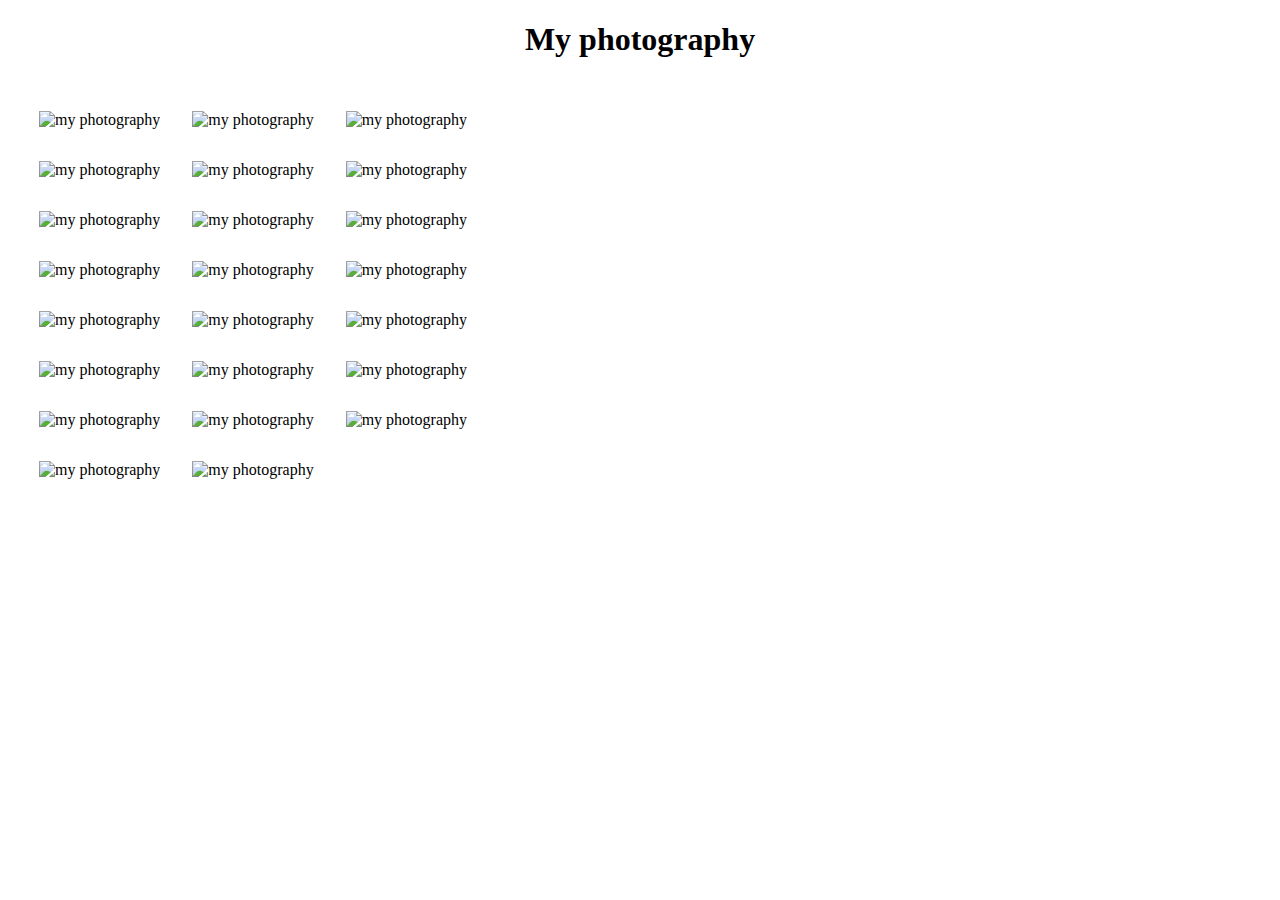
==== photography.html @ e2f3200b "Update photography.html" ====
<!DOCTYPE html>
<html lang="en" dir="ltr">
  <head>
    <meta charset="utf-8">
    <title></title>
  </head>
  <body>
    <center>
      <h1>My photography</h1>
      </center>
      <table cellspacing="30">
        <tr>
          <td><img src="images/1.jpeg" height="230px"width="400px" alt="my photography"></td>
            <td><img src="images/2.jpg" height="230px"width="400px" alt="my photography"></td>
              <td><img src="images/3.jpg" height="230px"width="400px" alt="my photography"></td>
        </tr>
        <tr>
          <td><img src="images/4.jpg" height="230px"width="400px" alt="my photography"></td>
          <td><img src="images/5.jpg" height="230px"width="400px" alt="my photography"></td>
          <td><img src="images/6.jpg" height="230px"width="400px" alt="my photography"></td>
        </tr>
        <tr>
            <td><img src="images/7.jpg" height="230px"width="400px" alt="my photography"></td>
              <td><img src="images/9.jpg" height="230px"width="400px" alt="my photography"></td>
                <td><img src="images/10.jpg" height="230px"width="400px" alt="my photography"></td>
        </tr>
        <tr>
            <td><img src="images/11.jpg" height="230px"width="400px" alt="my photography"></td>
              <td><img src="images/13.jpg" height="230px"width="400px" alt="my photography"></td>
                <td><img src="images/14.jpg" height="230px"width="400px" alt="my photography"></td>
        </tr>
        <tr>
            <td><img src="images/15.jpg" height="230px"width="400px" alt="my photography"></td>
              <td><img src="images/16.jpg" height="230px"width="400px" alt="my photography"></td>
                <td><img src="images/17.jpg" height="230px"width="400px" alt="my photography"></td>
        </tr>
        <tr>
            <td><img src="images/18.jpg" height="230px"width="400px" alt="my photography"></td>
              <td><img src="images/19.jpg" height="230px"width="400px" alt="my photography"></td>
                <td><img src="images/21.jpg" height="230px"width="400px" alt="my photography"></td>
        </tr>
        <tr>
            <td><img src="images/22.jpg" height="230px"width="400px" alt="my photography"></td>
              <td><img src="images/23.jpg" height="230px"width="400px" alt="my photography"></td>
              <td><img src="images/41.jpg" height="230px"width="400px" alt="my photography"></td>
        </tr>
          <tr>
          <td><img src="images/42.jpg" height="230px"width="400px" alt="my photography"></td>
          <td><img src="images/43.jpg" height="230px"width="400px" alt="my photography"></td>
        </tr>
      </table>
  </body>
</html>
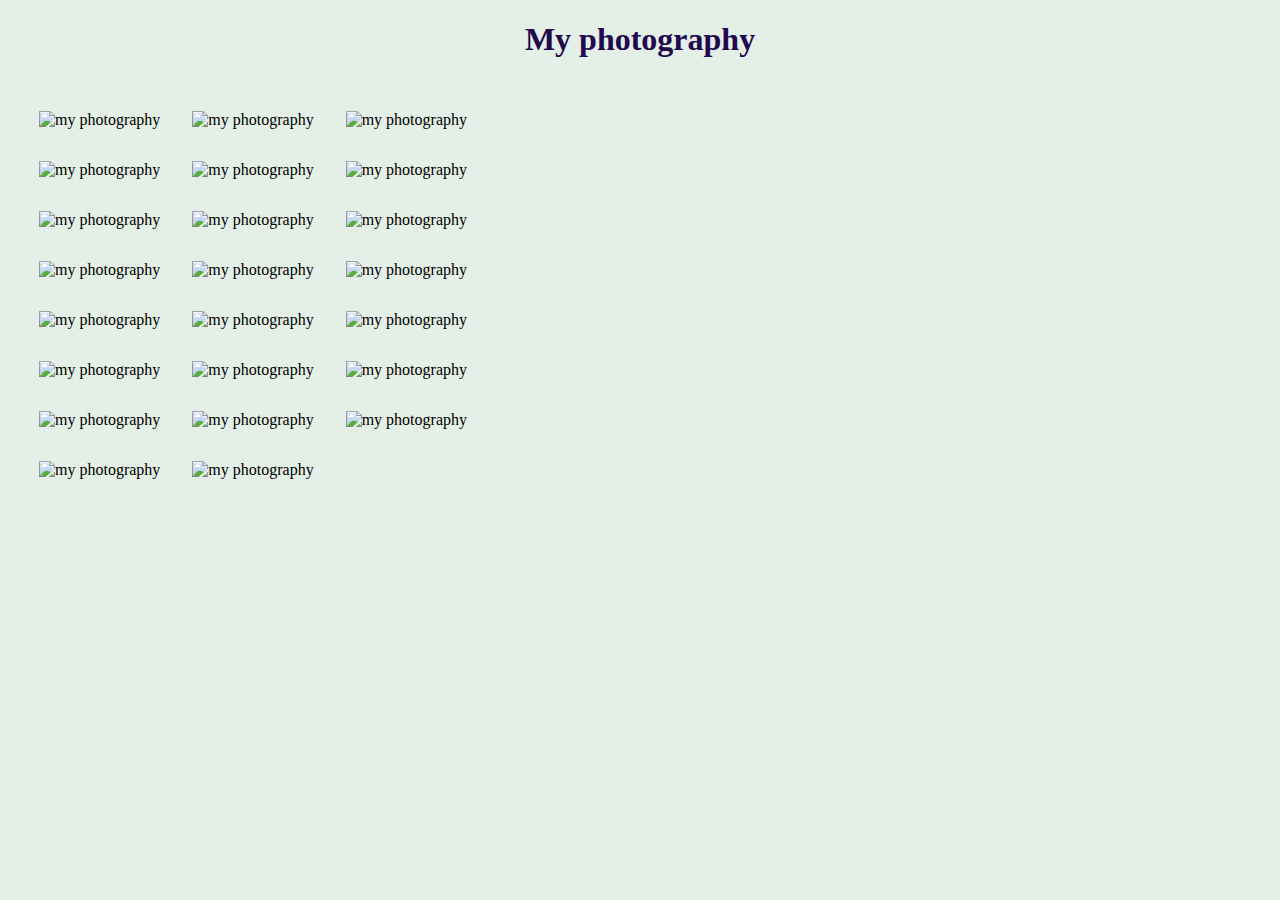
==== commit 7bf8bfac: "Update photography.html" ====
--- a/photography.html
+++ b/photography.html
@@ -2,7 +2,8 @@
 <html lang="en" dir="ltr">
   <head>
     <meta charset="utf-8">
-    <title></title>
+    <title>photography</title>
+    <link rel="stylesheet" href="css/styles.css">
   </head>
   <body>
     <center>
--- a/css/styles.css
+++ b/css/styles.css
@@ -0,0 +1,13 @@
+body {
+  background-color:#e4efe7;
+}
+
+hr {
+  border-style: none;
+  border-top-style: dotted;
+  border-color: #480032;
+  border-width: 5px;
+  width: 80%
+}
+h1{color: #21094e;}
+p{color: #21094e;}
